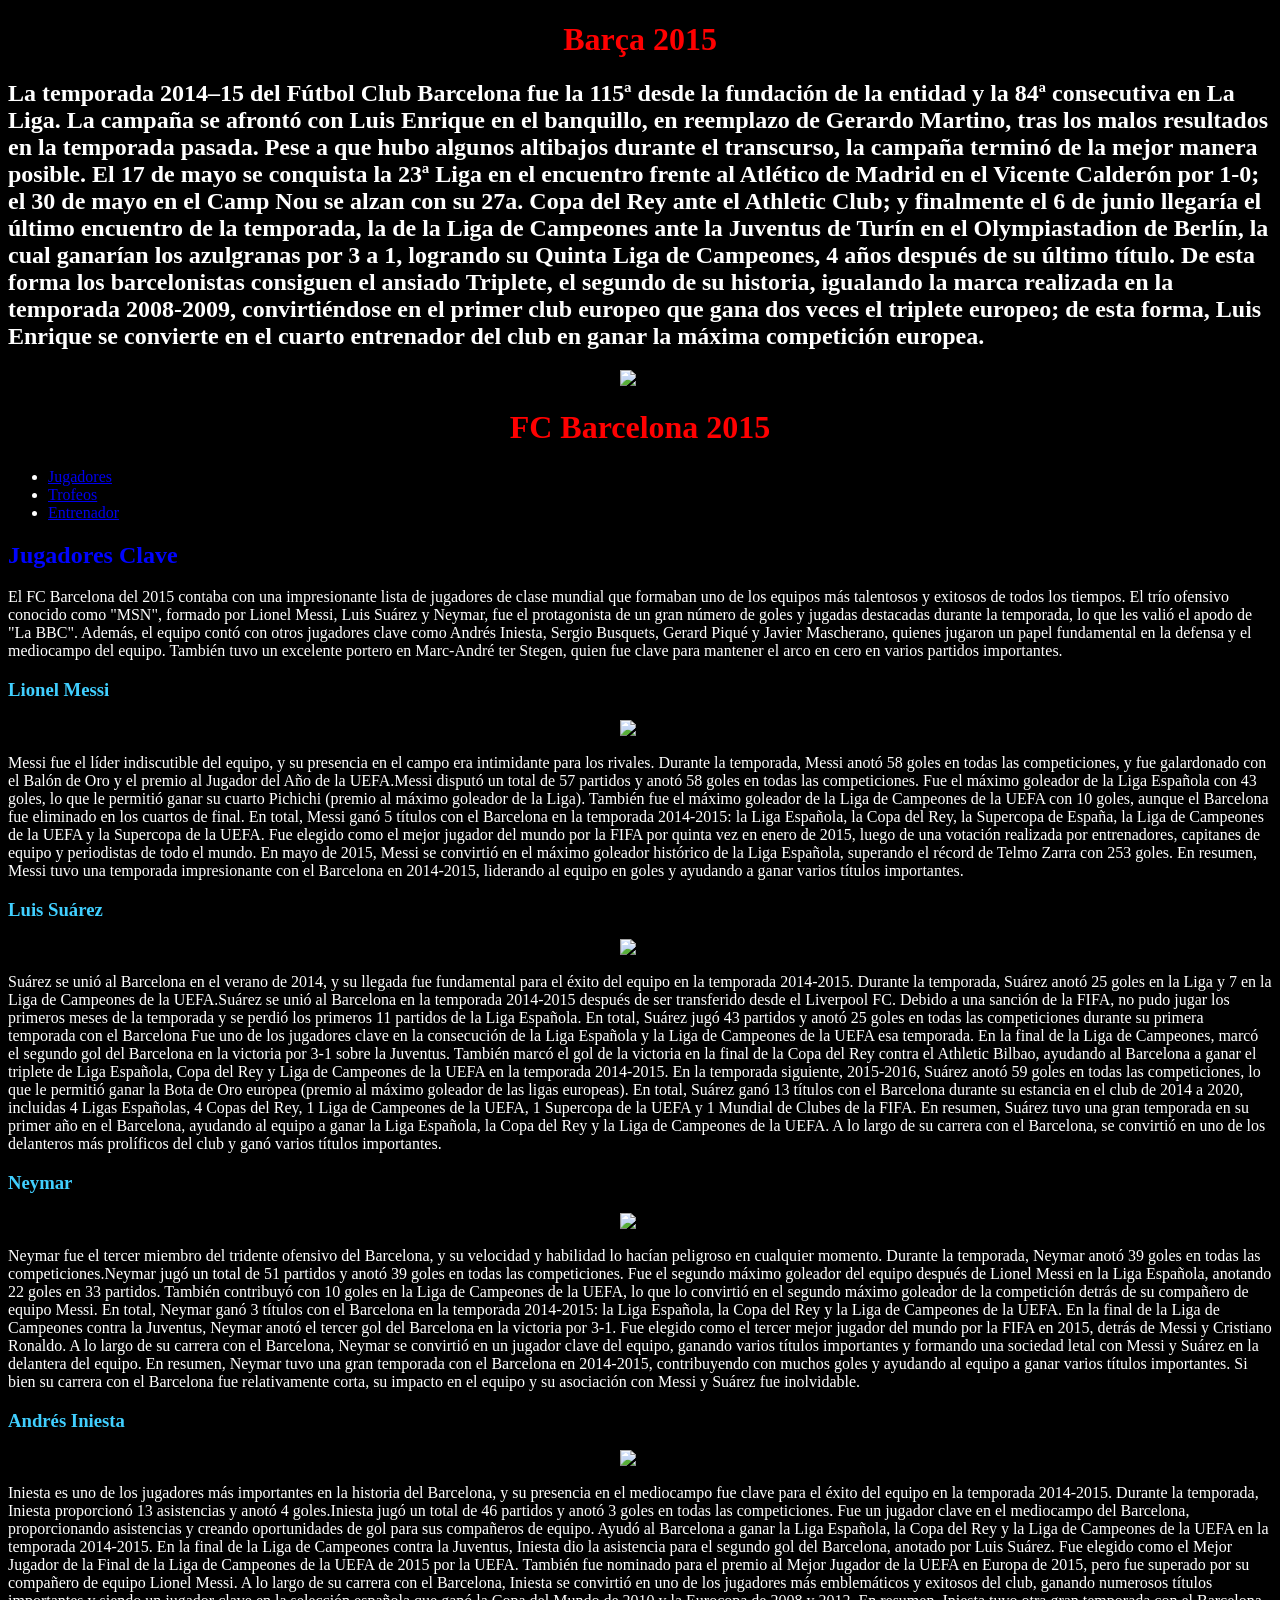
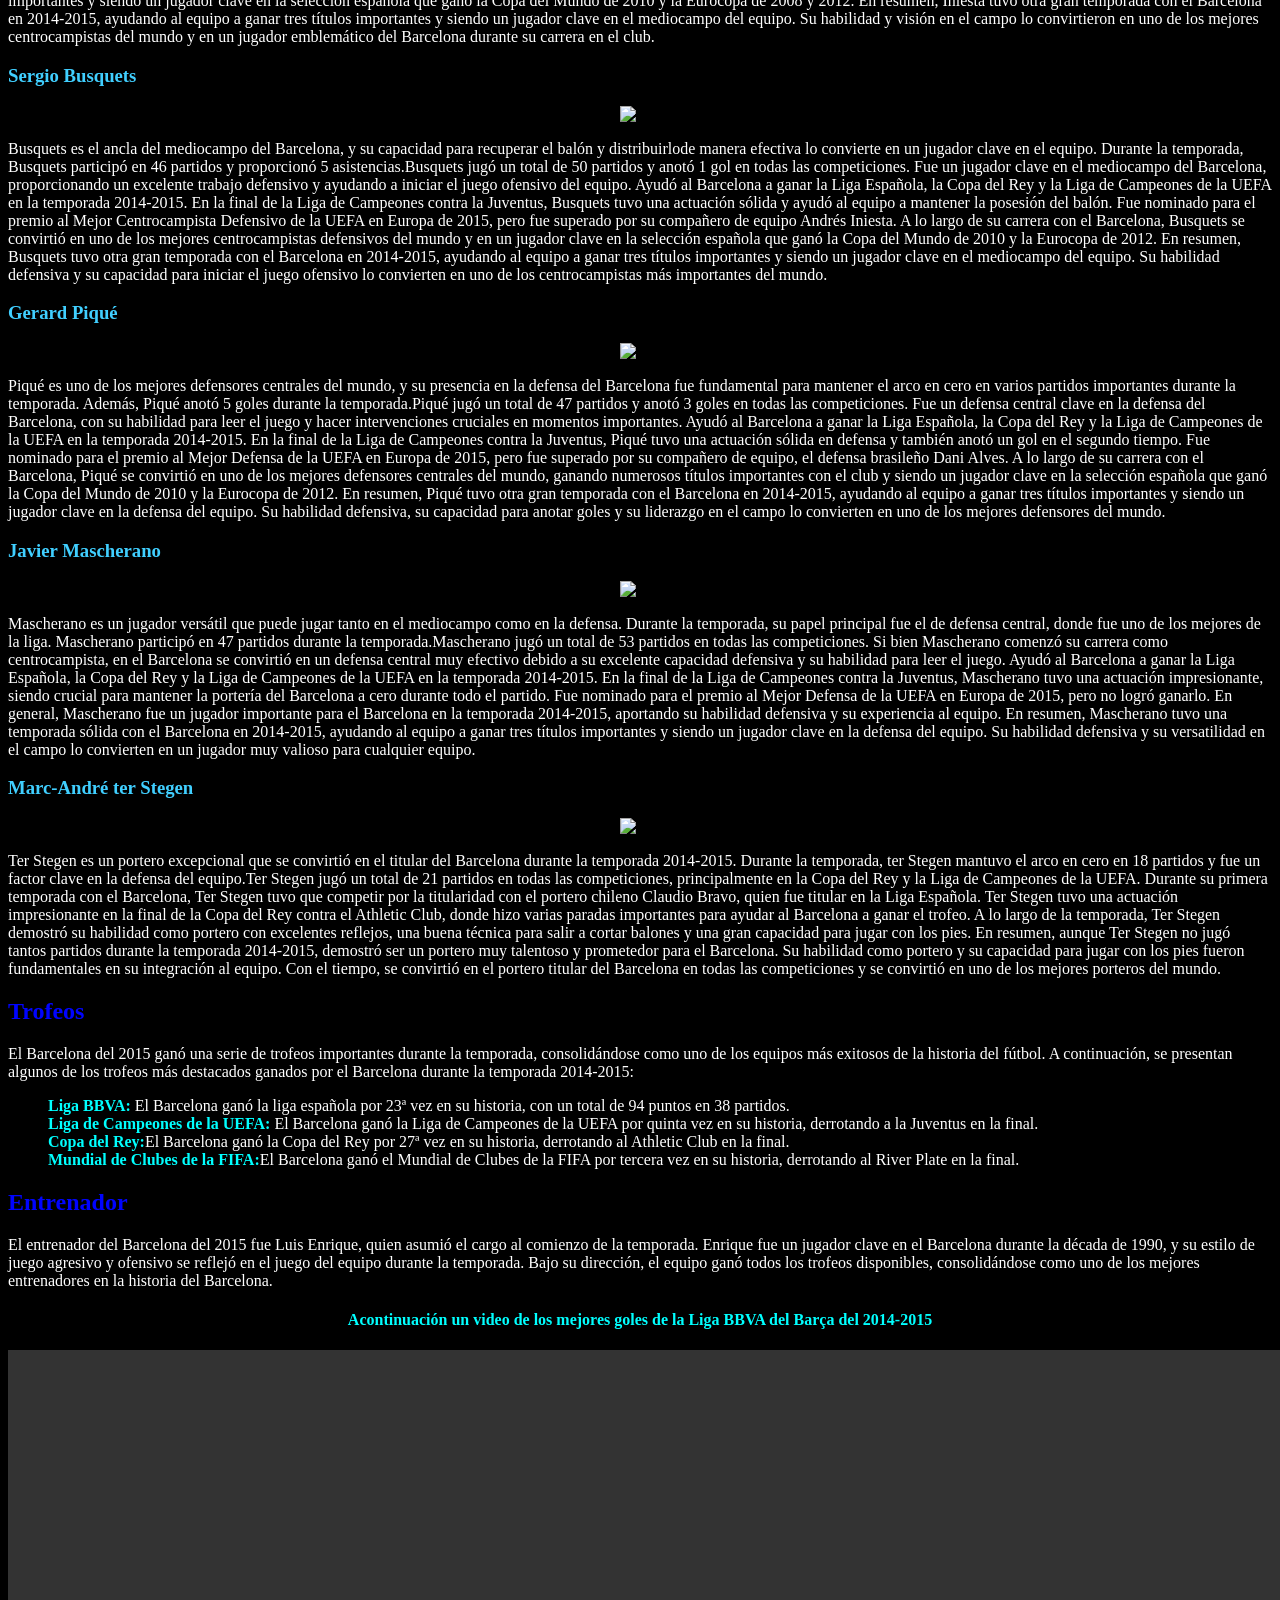
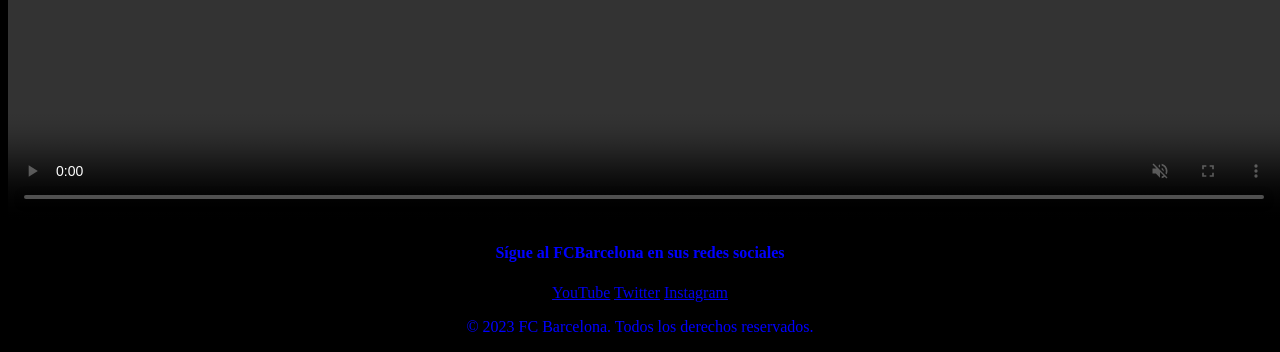
==== alexxgr30.html @ e2e53125 "Rename index.html to alexxgr30.html" ====
<!DOCTYPE html>
<html lang="es">  
<head> 
<link rel="stylesheet" href="alexxgr30.css" />
<title>Alex-BarçaWeb</title>   
<link rel="icon" href="barsa.png"> 
</head>
<body bgcolor="##000000">
    <h1><center><FONT COLOR="#FF0000"> Barça 2015 </FONT></center></h1>
    <H2><FONT COLOR="#FFFFFF"> La temporada 2014–15 del Fútbol Club Barcelona fue la 115ª desde la fundación de la entidad y la 84ª consecutiva en La Liga. La campaña se afrontó con Luis Enrique en el banquillo, en reemplazo de Gerardo Martino, tras los malos resultados en la temporada pasada.

        Pese a que hubo algunos altibajos durante el transcurso, la campaña terminó de la mejor manera posible. El 17 de mayo se conquista la 23ª Liga en el encuentro frente al Atlético de Madrid en el Vicente Calderón por 1-0; el 30 de mayo en el Camp Nou se alzan con su 27a. Copa del Rey ante el Athletic Club; y finalmente el 6 de junio llegaría el último encuentro de la temporada, la de la Liga de Campeones ante la Juventus de Turín en el Olympiastadion de Berlín, la cual ganarían los azulgranas por 3 a 1, logrando su Quinta Liga de Campeones, 4 años después de su último título. De esta forma los barcelonistas consiguen el ansiado Triplete, el segundo de su historia, igualando la marca realizada en la temporada 2008-2009, convirtiéndose en el primer club europeo que gana dos veces el triplete europeo; de esta forma, Luis Enrique se convierte en el cuarto entrenador del club en ganar la máxima competición europea. </FONT></H2>
   <center><img src="champions.jpeg" alt="230"></center> 
    <header>
        <h1>FC Barcelona 2015</h1>
        <nav>
            <ul>
                <li><a href="#jugadores">Jugadores</a></li>
                <li><a href="#trofeos">Trofeos</a></li>
                <li><a href="#tecnico">Entrenador</a></li>
            </ul>
        </nav>
    </header>
    <main>
        <section id="jugadores">
         <h2>Jugadores Clave</h2>
            <p><FONT COLOR="#FFFFFF">El FC Barcelona del 2015 contaba con una impresionante lista de jugadores de clase mundial que formaban uno de los equipos más talentosos y exitosos de todos los tiempos. El trío ofensivo conocido como "MSN", formado por Lionel Messi, Luis Suárez y Neymar, fue el protagonista de un gran número de goles y jugadas destacadas durante la temporada, lo que les valió el apodo de "La BBC". Además, el equipo contó con otros jugadores clave como Andrés Iniesta, Sergio Busquets, Gerard Piqué y Javier Mascherano, quienes jugaron un papel fundamental en la defensa y el mediocampo del equipo. También tuvo un excelente portero en Marc-André ter Stegen, quien fue clave para mantener el arco en cero en varios partidos importantes.</FONT></p>
            <h3>Lionel Messi</h3>
           <center><img src="messi.png" alt="230"></center>
            <p><FONT COLOR="#FFFFFF">Messi fue el líder indiscutible del equipo, y su presencia en el campo era intimidante para los rivales. Durante la temporada, Messi anotó 58 goles en todas las competiciones, y fue galardonado con el Balón de Oro y el premio al Jugador del Año de la UEFA.Messi disputó un total de 57 partidos y anotó 58 goles en todas las competiciones. Fue el máximo goleador de la Liga Española con 43 goles, lo que le permitió ganar su cuarto Pichichi (premio al máximo goleador de la Liga). También fue el máximo goleador de la Liga de Campeones de la UEFA con 10 goles, aunque el Barcelona fue eliminado en los cuartos de final. En total, Messi ganó 5 títulos con el Barcelona en la temporada 2014-2015: la Liga Española, la Copa del Rey, la Supercopa de España, la Liga de Campeones de la UEFA y la Supercopa de la UEFA. Fue elegido como el mejor jugador del mundo por la FIFA por quinta vez en enero de 2015, luego de una votación realizada por entrenadores, capitanes de equipo y periodistas de todo el mundo. En mayo de 2015, Messi se convirtió en el máximo goleador histórico de la Liga Española, superando el récord de Telmo Zarra con 253 goles. En resumen, Messi tuvo una temporada impresionante con el Barcelona en 2014-2015, liderando al equipo en goles y ayudando a ganar varios títulos importantes.</FONT></p>
            <h3>Luis Suárez</h3>
            <center><img src="suarez.png" alt="230"></center>
            <p><FONT COLOR="#FFFFFF">Suárez se unió al Barcelona en el verano de 2014, y su llegada fue fundamental para el éxito del equipo en la temporada 2014-2015. Durante la temporada, Suárez anotó 25 goles en la Liga y 7 en la Liga de Campeones de la UEFA.Suárez se unió al Barcelona en la temporada 2014-2015 después de ser transferido desde el Liverpool FC. Debido a una sanción de la FIFA, no pudo jugar los primeros meses de la temporada y se perdió los primeros 11 partidos de la Liga Española. En total, Suárez jugó 43 partidos y anotó 25 goles en todas las competiciones durante su primera temporada con el Barcelona  Fue uno de los jugadores clave en la consecución de la Liga Española y la Liga de Campeones de la UEFA esa temporada. En la final de la Liga de Campeones, marcó el segundo gol del Barcelona en la victoria por 3-1 sobre la Juventus. También marcó el gol de la victoria en la final de la Copa del Rey contra el Athletic Bilbao, ayudando al Barcelona a ganar el triplete de Liga Española, Copa del Rey y Liga de Campeones de la UEFA en la temporada 2014-2015. En la temporada siguiente, 2015-2016, Suárez anotó 59 goles en todas las competiciones, lo que le permitió ganar la Bota de Oro europea (premio al máximo goleador de las ligas europeas). En total, Suárez ganó 13 títulos con el Barcelona durante su estancia en el club de 2014 a 2020, incluidas 4 Ligas Españolas, 4 Copas del Rey, 1 Liga de Campeones de la UEFA, 1 Supercopa de la UEFA y 1 Mundial de Clubes de la FIFA. En resumen, Suárez tuvo una gran temporada en su primer año en el Barcelona, ayudando al equipo a ganar la Liga Española, la Copa del Rey y la Liga de Campeones de la UEFA. A lo largo de su carrera con el Barcelona, se convirtió en uno de los delanteros más prolíficos del club y ganó varios títulos importantes.</FONT></p>
            <h3>Neymar</h3>
            <center><img src="neymar.png" alt="230"></center>
            <p><FONT COLOR="#FFFFFF">Neymar fue el tercer miembro del tridente ofensivo del Barcelona, y su velocidad y habilidad lo hacían peligroso en cualquier momento. Durante la temporada, Neymar anotó 39 goles en todas las competiciones.Neymar jugó un total de 51 partidos y anotó 39 goles en todas las competiciones. Fue el segundo máximo goleador del equipo después de Lionel Messi en la Liga Española, anotando 22 goles en 33 partidos. También contribuyó con 10 goles en la Liga de Campeones de la UEFA, lo que lo convirtió en el segundo máximo goleador de la competición detrás de su compañero de equipo Messi. En total, Neymar ganó 3 títulos con el Barcelona en la temporada 2014-2015: la Liga Española, la Copa del Rey y la Liga de Campeones de la UEFA. En la final de la Liga de Campeones contra la Juventus, Neymar anotó el tercer gol del Barcelona en la victoria por 3-1. Fue elegido como el tercer mejor jugador del mundo por la FIFA en 2015, detrás de Messi y Cristiano Ronaldo. A lo largo de su carrera con el Barcelona, Neymar se convirtió en un jugador clave del equipo, ganando varios títulos importantes y formando una sociedad letal con Messi y Suárez en la delantera del equipo. En resumen, Neymar tuvo una gran temporada con el Barcelona en 2014-2015, contribuyendo con muchos goles y ayudando al equipo a ganar varios títulos importantes. Si bien su carrera con el Barcelona fue relativamente corta, su impacto en el equipo y su asociación con Messi y Suárez fue inolvidable.</FONT></p>
            <h3>Andrés Iniesta</h3>
            <center><img src="iniesta.png" alt="230"></center>
            <p><FONT COLOR="#FFFFFF">Iniesta es uno de los jugadores más importantes en la historia del Barcelona, y su presencia en el mediocampo fue clave para el éxito del equipo en la temporada 2014-2015. Durante la temporada, Iniesta proporcionó 13 asistencias y anotó 4 goles.Iniesta jugó un total de 46 partidos y anotó 3 goles en todas las competiciones. Fue un jugador clave en el mediocampo del Barcelona, ​​proporcionando asistencias y creando oportunidades de gol para sus compañeros de equipo. Ayudó al Barcelona a ganar la Liga Española, la Copa del Rey y la Liga de Campeones de la UEFA en la temporada 2014-2015. En la final de la Liga de Campeones contra la Juventus, Iniesta dio la asistencia para el segundo gol del Barcelona, anotado por Luis Suárez. Fue elegido como el Mejor Jugador de la Final de la Liga de Campeones de la UEFA de 2015 por la UEFA. También fue nominado para el premio al Mejor Jugador de la UEFA en Europa de 2015, pero fue superado por su compañero de equipo Lionel Messi. A lo largo de su carrera con el Barcelona, Iniesta se convirtió en uno de los jugadores más emblemáticos y exitosos del club, ganando numerosos títulos importantes y siendo un jugador clave en la selección española que ganó la Copa del Mundo de 2010 y la Eurocopa de 2008 y 2012. En resumen, Iniesta tuvo otra gran temporada con el Barcelona en 2014-2015, ayudando al equipo a ganar tres títulos importantes y siendo un jugador clave en el mediocampo del equipo. Su habilidad y visión en el campo lo convirtieron en uno de los mejores centrocampistas del mundo y en un jugador emblemático del Barcelona durante su carrera en el club.</FONT></p>
            <h3>Sergio Busquets</h3>
            <center><img src="busi.png" alt="230"></center>
            <p><FONT COLOR="#FFFFFF">Busquets es el ancla del mediocampo del Barcelona, y su capacidad para recuperar el balón y distribuirlode manera efectiva lo convierte en un jugador clave en el equipo. Durante la temporada, Busquets participó en 46 partidos y proporcionó 5 asistencias.Busquets jugó un total de 50 partidos y anotó 1 gol en todas las competiciones. Fue un jugador clave en el mediocampo del Barcelona, ​​proporcionando un excelente trabajo defensivo y ayudando a iniciar el juego ofensivo del equipo.  Ayudó al Barcelona a ganar la Liga Española, la Copa del Rey y la Liga de Campeones de la UEFA en la temporada 2014-2015. En la final de la Liga de Campeones contra la Juventus, Busquets tuvo una actuación sólida y ayudó al equipo a mantener la posesión del balón. Fue nominado para el premio al Mejor Centrocampista Defensivo de la UEFA en Europa de 2015, pero fue superado por su compañero de equipo Andrés Iniesta. A lo largo de su carrera con el Barcelona, ​​Busquets se convirtió en uno de los mejores centrocampistas defensivos del mundo y en un jugador clave en la selección española que ganó la Copa del Mundo de 2010 y la Eurocopa de 2012. En resumen, Busquets tuvo otra gran temporada con el Barcelona en 2014-2015, ayudando al equipo a ganar tres títulos importantes y siendo un jugador clave en el mediocampo del equipo. Su habilidad defensiva y su capacidad para iniciar el juego ofensivo lo convierten en uno de los centrocampistas más importantes del mundo.</FONT></p>
            <h3>Gerard Piqué</h3>
            <center><img src="pique.png" alt="230"></center>
            <p><FONT COLOR="#FFFFFF">Piqué es uno de los mejores defensores centrales del mundo, y su presencia en la defensa del Barcelona fue fundamental para mantener el arco en cero en varios partidos importantes durante la temporada. Además, Piqué anotó 5 goles durante la temporada.Piqué jugó un total de 47 partidos y anotó 3 goles en todas las competiciones. Fue un defensa central clave en la defensa del Barcelona, ​​con su habilidad para leer el juego y hacer intervenciones cruciales en momentos importantes. Ayudó al Barcelona a ganar la Liga Española, la Copa del Rey y la Liga de Campeones de la UEFA en la temporada 2014-2015. En la final de la Liga de Campeones contra la Juventus, Piqué tuvo una actuación sólida en defensa y también anotó un gol en el segundo tiempo. Fue nominado para el premio al Mejor Defensa de la UEFA en Europa de 2015, pero fue superado por su compañero de equipo, el defensa brasileño Dani Alves. A lo largo de su carrera con el Barcelona, ​​Piqué se convirtió en uno de los mejores defensores centrales del mundo, ganando numerosos títulos importantes con el club y siendo un jugador clave en la selección española que ganó la Copa del Mundo de 2010 y la Eurocopa de 2012. En resumen, Piqué tuvo otra gran temporada con el Barcelona en 2014-2015, ayudando al equipo a ganar tres títulos importantes y siendo un jugador clave en la defensa del equipo. Su habilidad defensiva, su capacidad para anotar goles y su liderazgo en el campo lo convierten en uno de los mejores defensores del mundo.</FONT></p>
            <h3>Javier Mascherano</h3>
            <center><img src="mascherano.png" alt="230"></center>
            <p><FONT COLOR="#FFFFFF">Mascherano es un jugador versátil que puede jugar tanto en el mediocampo como en la defensa. Durante la temporada, su papel principal fue el de defensa central, donde fue uno de los mejores de la liga. Mascherano participó en 47 partidos durante la temporada.Mascherano jugó un total de 53 partidos en todas las competiciones. Si bien Mascherano comenzó su carrera como centrocampista, en el Barcelona se convirtió en un defensa central muy efectivo debido a su excelente capacidad defensiva y su habilidad para leer el juego. Ayudó al Barcelona a ganar la Liga Española, la Copa del Rey y la Liga de Campeones de la UEFA en la temporada 2014-2015.  En la final de la Liga de Campeones contra la Juventus, Mascherano tuvo una actuación impresionante, siendo crucial para mantener la portería del Barcelona a cero durante todo el partido. Fue nominado para el premio al Mejor Defensa de la UEFA en Europa de 2015, pero no logró ganarlo. En general, Mascherano fue un jugador importante para el Barcelona en la temporada 2014-2015, aportando su habilidad defensiva y su experiencia al equipo. En resumen, Mascherano tuvo una temporada sólida con el Barcelona en 2014-2015, ayudando al equipo a ganar tres títulos importantes y siendo un jugador clave en la defensa del equipo. Su habilidad defensiva y su versatilidad en el campo lo convierten en un jugador muy valioso para cualquier equipo.</FONT></p>
            <h3>Marc-André ter Stegen</h3>
            <center><img src="ter.png" alt="230"></center>
            <p><FONT COLOR="#FFFFFF">Ter Stegen es un portero excepcional que se convirtió en el titular del Barcelona durante la temporada 2014-2015. Durante la temporada, ter Stegen mantuvo el arco en cero en 18 partidos y fue un factor clave en la defensa del equipo.Ter Stegen jugó un total de 21 partidos en todas las competiciones, principalmente en la Copa del Rey y la Liga de Campeones de la UEFA. Durante su primera temporada con el Barcelona, ​​Ter Stegen tuvo que competir por la titularidad con el portero chileno Claudio Bravo, quien fue titular en la Liga Española. Ter Stegen tuvo una actuación impresionante en la final de la Copa del Rey contra el Athletic Club, donde hizo varias paradas importantes para ayudar al Barcelona a ganar el trofeo. A lo largo de la temporada, Ter Stegen demostró su habilidad como portero con excelentes reflejos, una buena técnica para salir a cortar balones y una gran capacidad para jugar con los pies. En resumen, aunque Ter Stegen no jugó tantos partidos durante la temporada 2014-2015, demostró ser un portero muy talentoso y prometedor para el Barcelona. Su habilidad como portero y su capacidad para jugar con los pies fueron fundamentales en su integración al equipo. Con el tiempo, se convirtió en el portero titular del Barcelona en todas las competiciones y se convirtió en uno de los mejores porteros del mundo.</FONT></p>
            </section>
            <section id="trofeos">
            <h2>Trofeos</h2>
            <p><FONT COLOR="#FFFFFF">El Barcelona del 2015 ganó una serie de trofeos importantes durante la temporada, consolidándose como uno de los equipos más exitosos de la historia del fútbol. A continuación, se presentan algunos de los trofeos más destacados ganados por el Barcelona durante la temporada 2014-2015:</FONT></p>
            <ul>
            <li><strong><font COLOR="#00FFFF">Liga BBVA:</font> </strong><font COLOR="#FFFFFF">El Barcelona ganó la liga española por 23ª vez en su historia, con un total de 94 puntos en 38 partidos.</font> </li>
            <li><strong><font COLOR="#00FFFF">Liga de Campeones de la UEFA:</font> </strong><font COLOR="#FFFFFF">El Barcelona ganó la Liga de Campeones de la UEFA por quinta vez en su historia, derrotando a la Juventus en la final.</font> </li>
            <li><strong><font COLOR="#00FFFF">Copa del Rey:</font></strong><font COLOR="#FFFFFF">El Barcelona ganó la Copa del Rey por 27ª vez en su historia, derrotando al Athletic Club en la final.</font> </li>
            <li><strong><font COLOR="#00FFFF"> Mundial de Clubes de la FIFA:</font></strong><font COlOR="#FFFFFF">El Barcelona ganó el Mundial de Clubes de la FIFA por tercera vez en su historia, derrotando al River Plate en la final.</font> </li>
            </ul>
            </section>
            <section id="tecnico">
            <h2>Entrenador</h2>
            <p><FONT COLOR="#FFFFFF">El entrenador del Barcelona del 2015 fue Luis Enrique, quien asumió el cargo al comienzo de la temporada. Enrique fue un jugador clave en el Barcelona durante la década de 1990, y su estilo de juego agresivo y ofensivo se reflejó en el juego del equipo durante la temporada. Bajo su dirección, el equipo ganó todos los trofeos disponibles, consolidándose como uno de los mejores entrenadores en la historia del Barcelona.</FONT></p>
            </section>
            <h4><FONT COLOR="#00FFFF">Acontinuación un video de los mejores goles de la Liga BBVA del Barça del 2014-2015</FONT> </h4>
           <center><video width="1280" height="469" muted controls>
            <source src="goles.mp4" type="video/mp4">
            

    
        </video></center> 
            
            </main>
            <footer>
            <h4><FONT COLOR="#0000FF">Sígue al FCBarcelona en sus redes sociales</FONT></h4>
            <a href="https://www.youtube.com/@FCBarcelona">YouTube</a>
            <a href="https://twitter.com/FCBarcelona_es?ref_src=twsrc%5Egoogle%7Ctwcamp%5Eserp%7Ctwgr%5Eauthor">Twitter</a>
            <a href="https://www.instagram.com/fcbarcelona/">Instagram</a>
            <p><FONT COLOR="#0000FF">© 2023 FC Barcelona. Todos los derechos reservados.</FONT></p>
            </footer>
            <script src="alexxgr30.js"></script>
</body>
</html>
---- alexxgr30.css ----
body
{
    background-image: url("https://w0.peakpx.com/wallpaper/804/213/HD-wallpaper-fc-barcelona-barca-football.jpg");
    background-repeat: repeat;
    text-align: left;
}
h1
{
    letter-spacing: 0,1em;
    color: rgb(255, 0, 0);
    text-align: center;
}
nav
{
    color: rgb(255, 255, 255);
    text-align: left;
}
title
{
    background-image: url("https://encrypted-tbn0.gstatic.com/images?q=tbn:ANd9GcRhk1Oa3bKCopck-PEXbLAfXawShO0oj_Rq3-sZqW0vU0zm0XGdwiR5FgfmERYJOIKy-cg&usqp=CAU");
}
h2
{
    letter-spacing: 0,1em;
    color: #0004ff;
    text-align: left;
}
h3
{
    
   letter-spacing: 0,1em;
   color: rgb(64, 207, 255);
   text-align: left;
    
}
footer
{
    text-align: center;
}
h4
{
    letter-spacing: 0,1em;
    color: #0004ff;
    text-align: center;
}
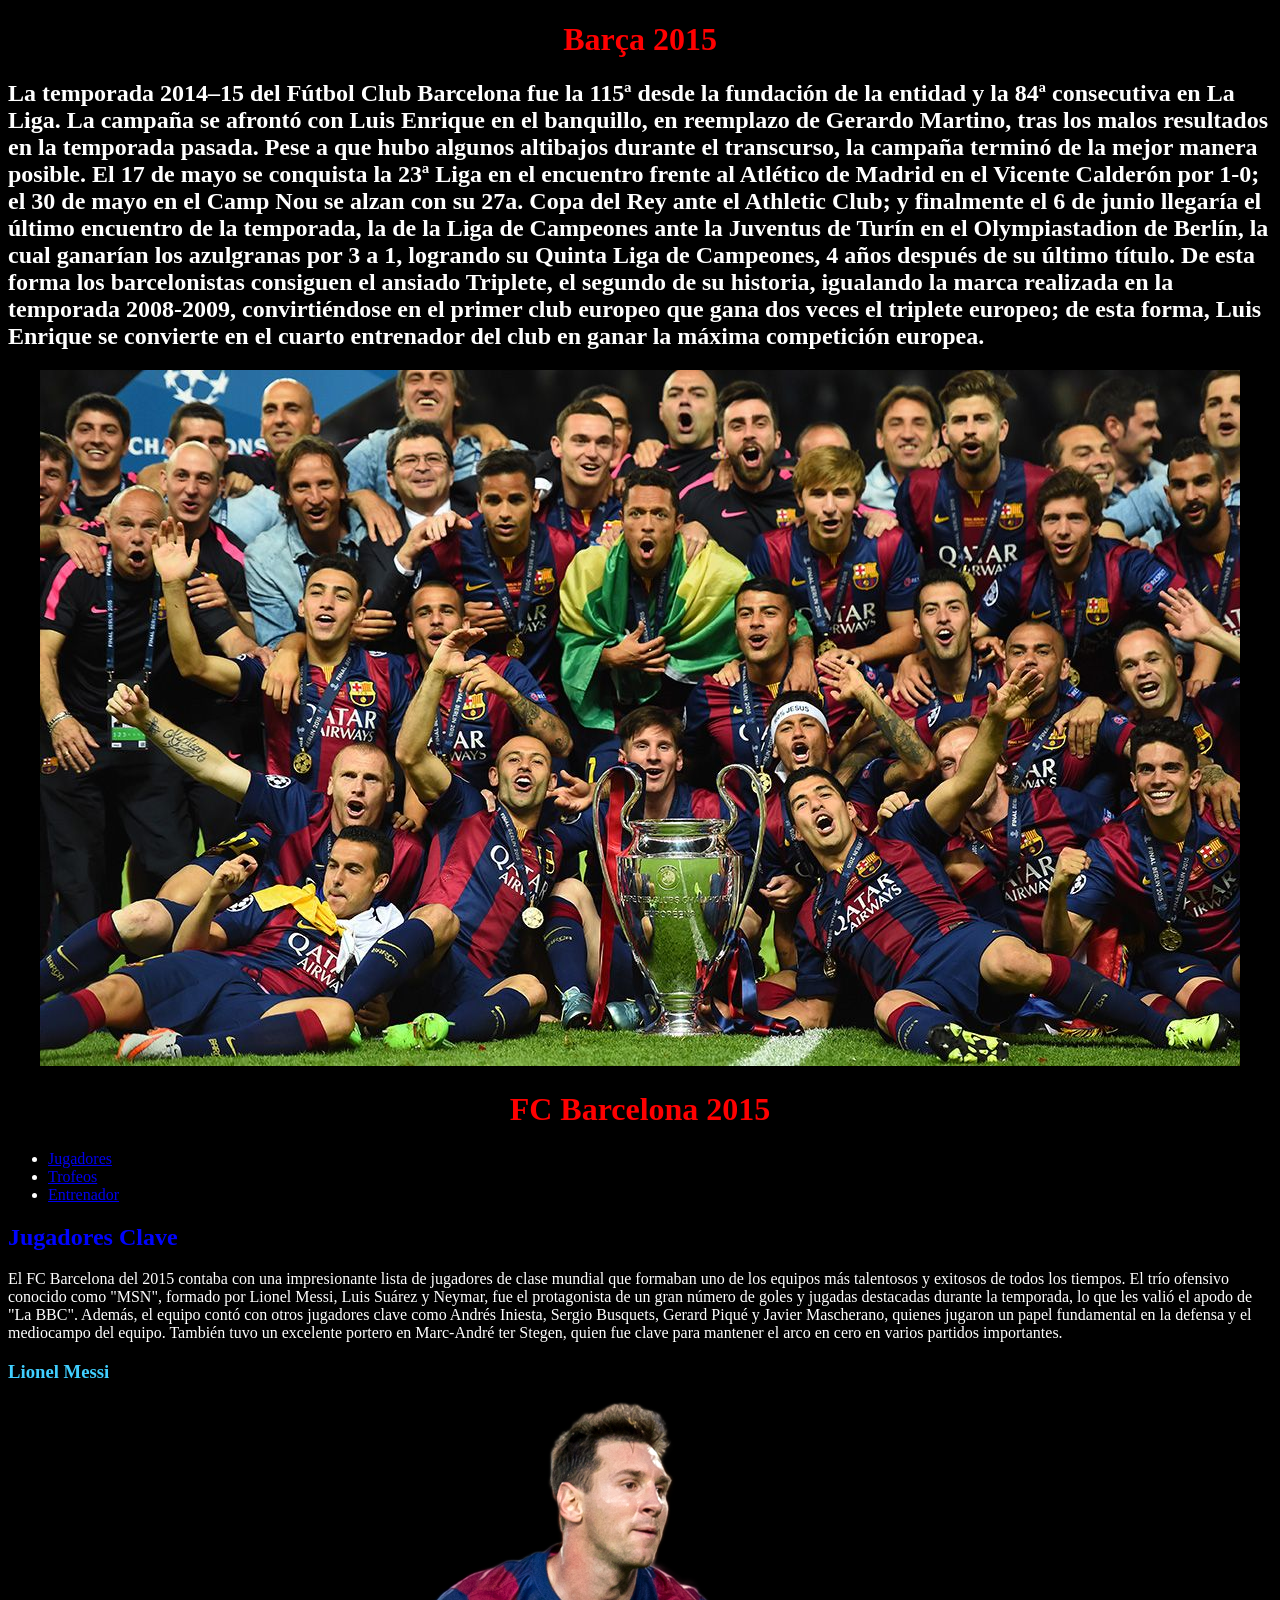
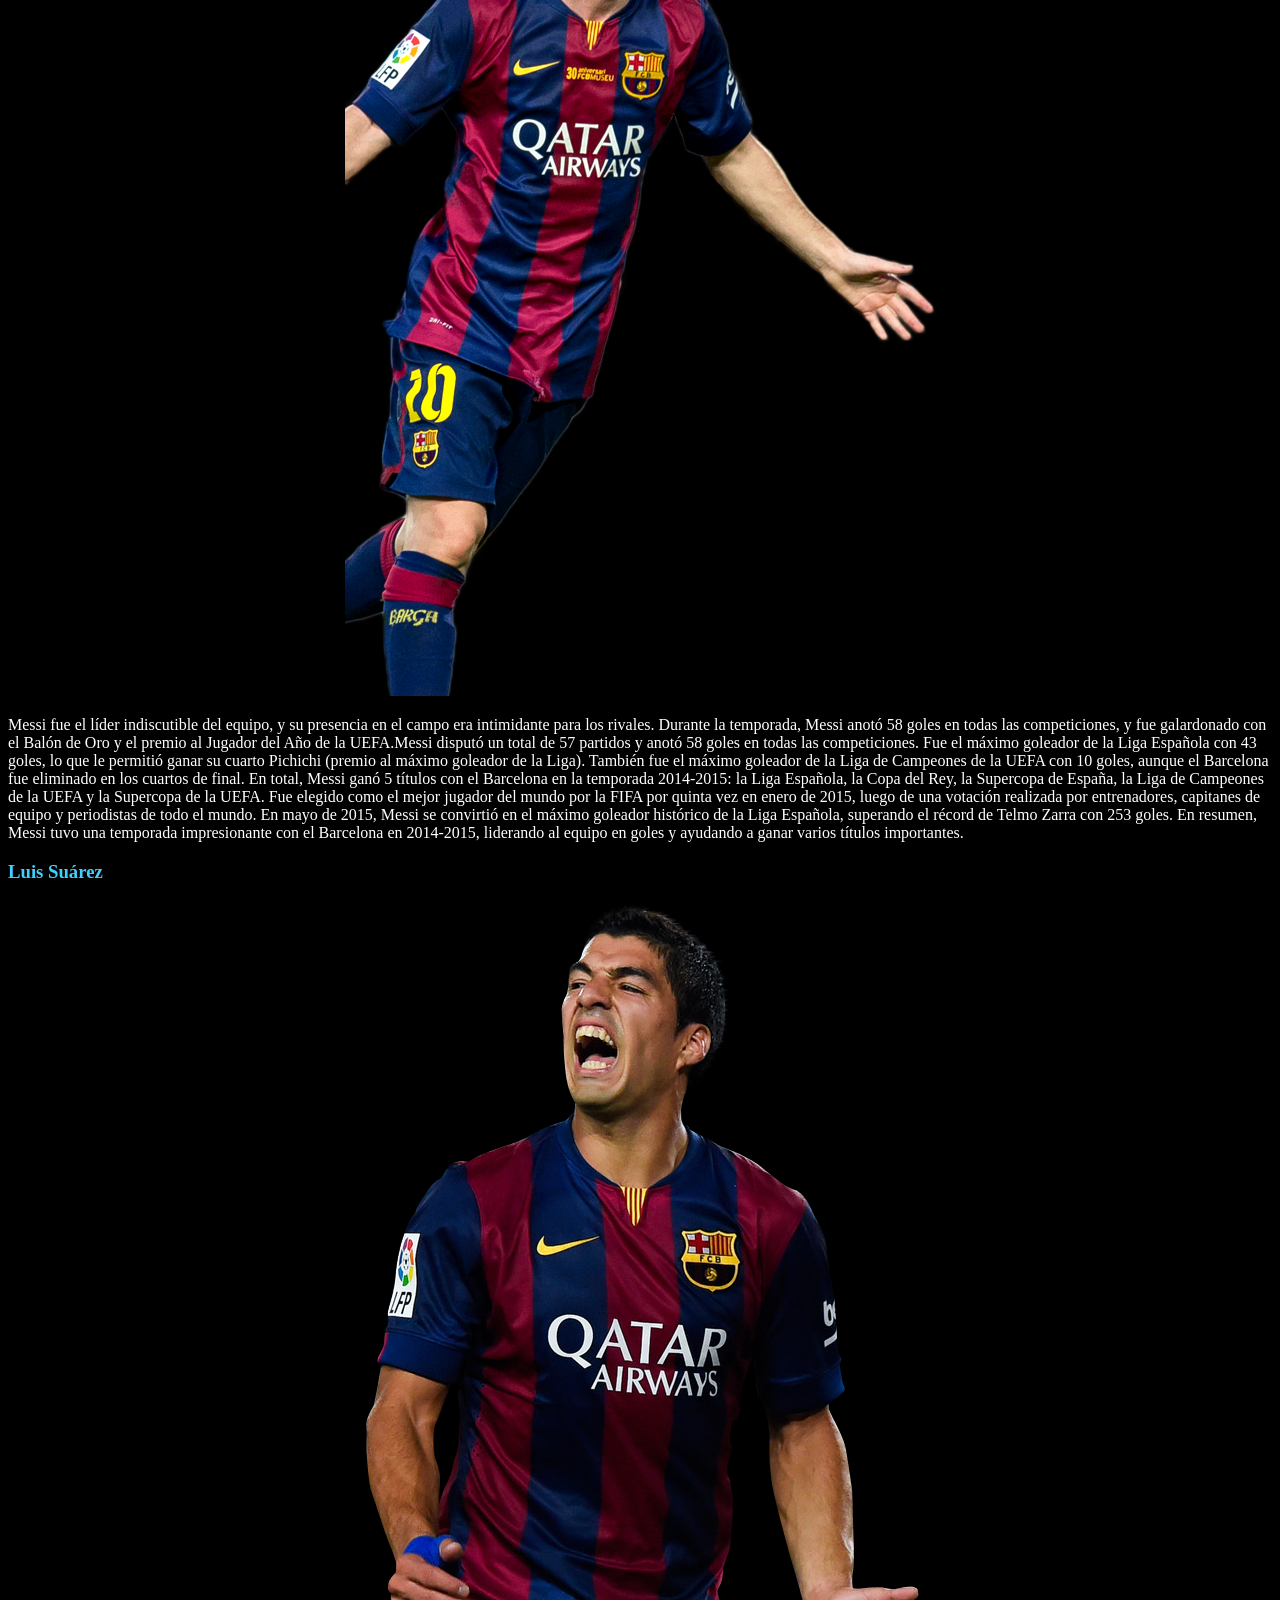
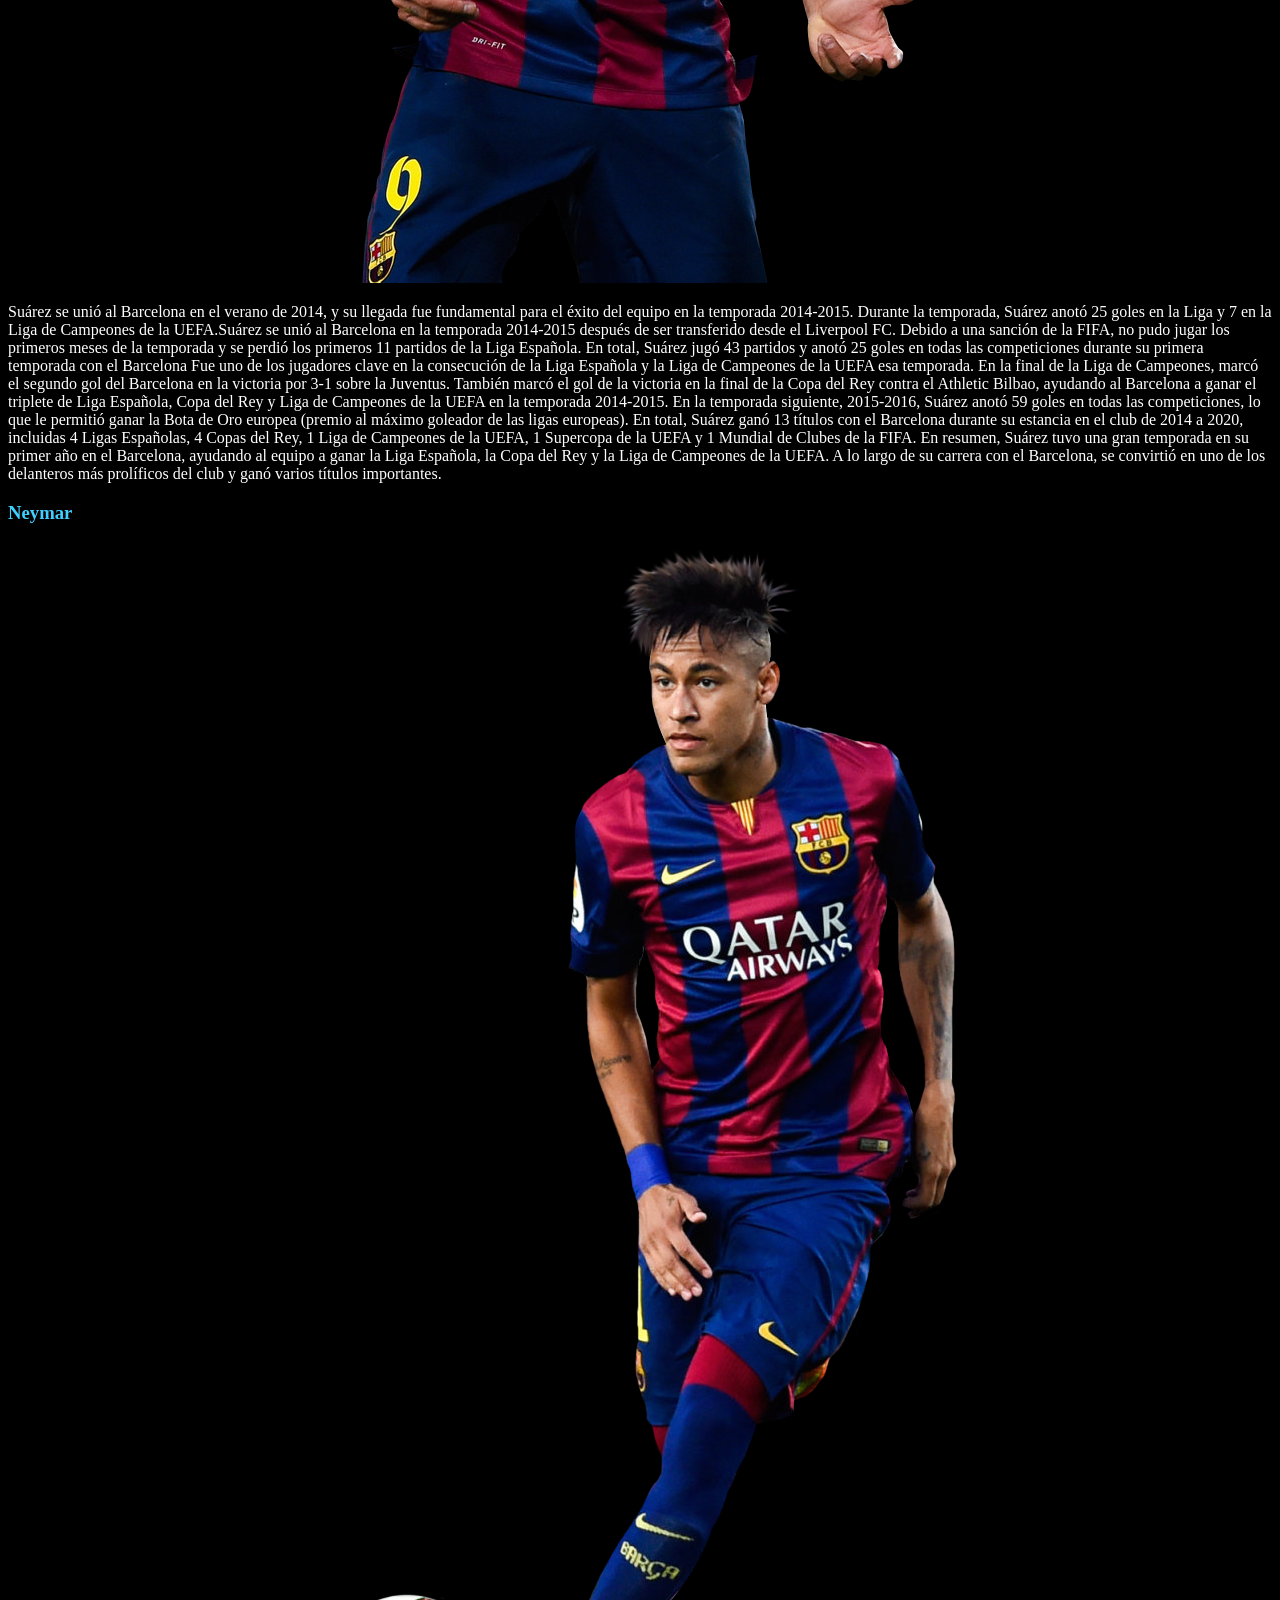
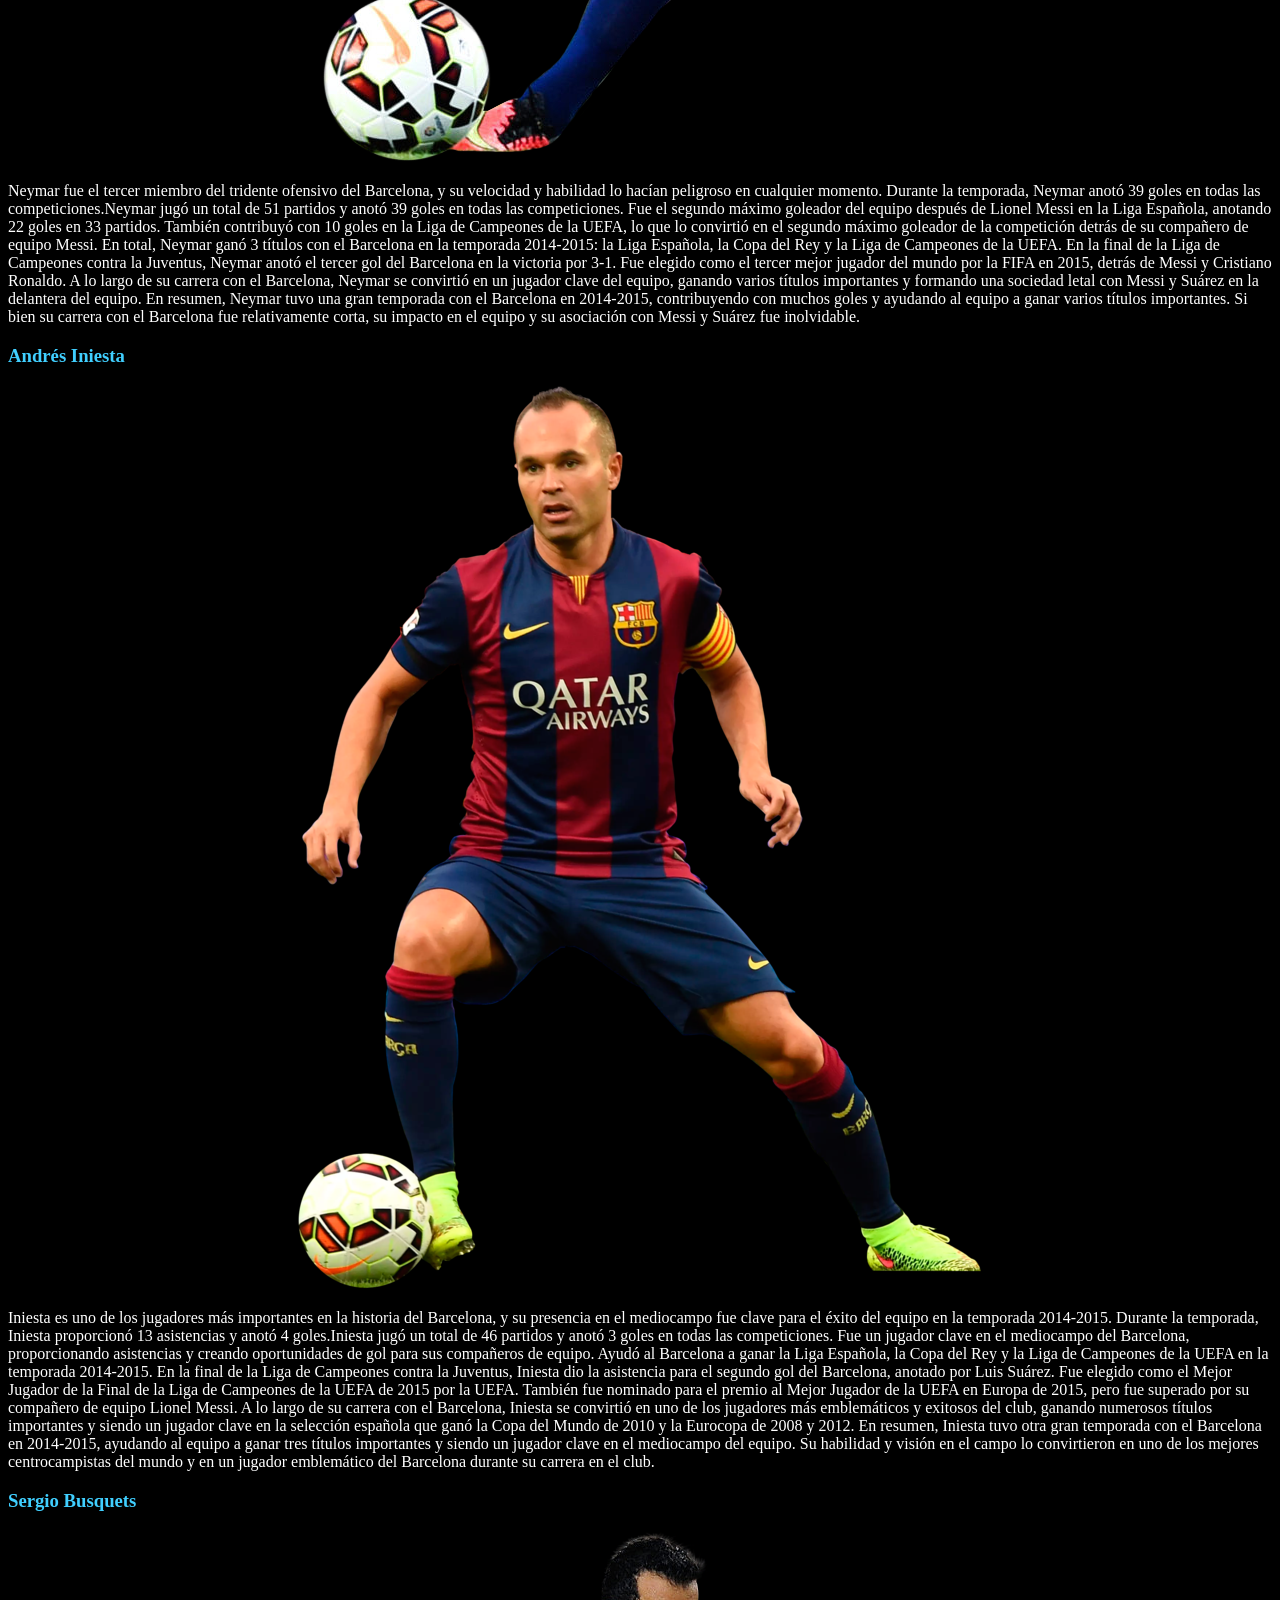
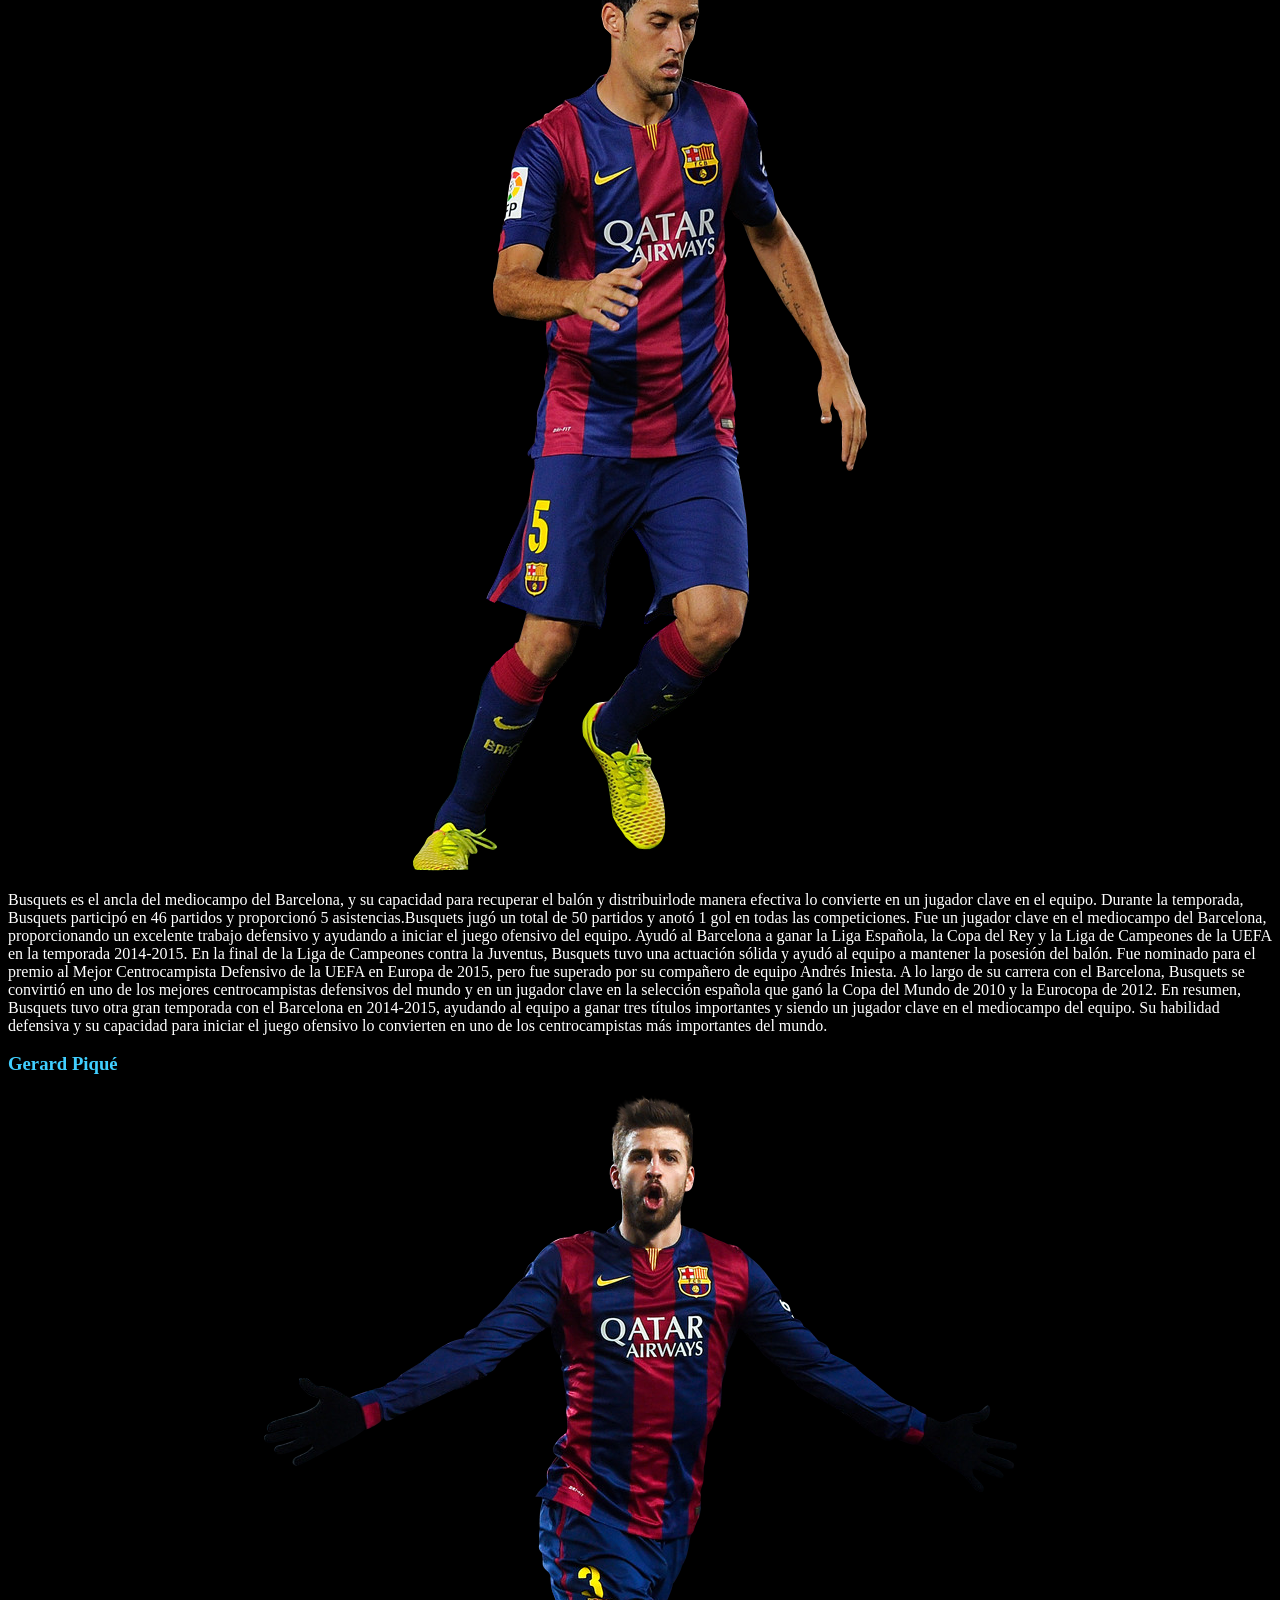
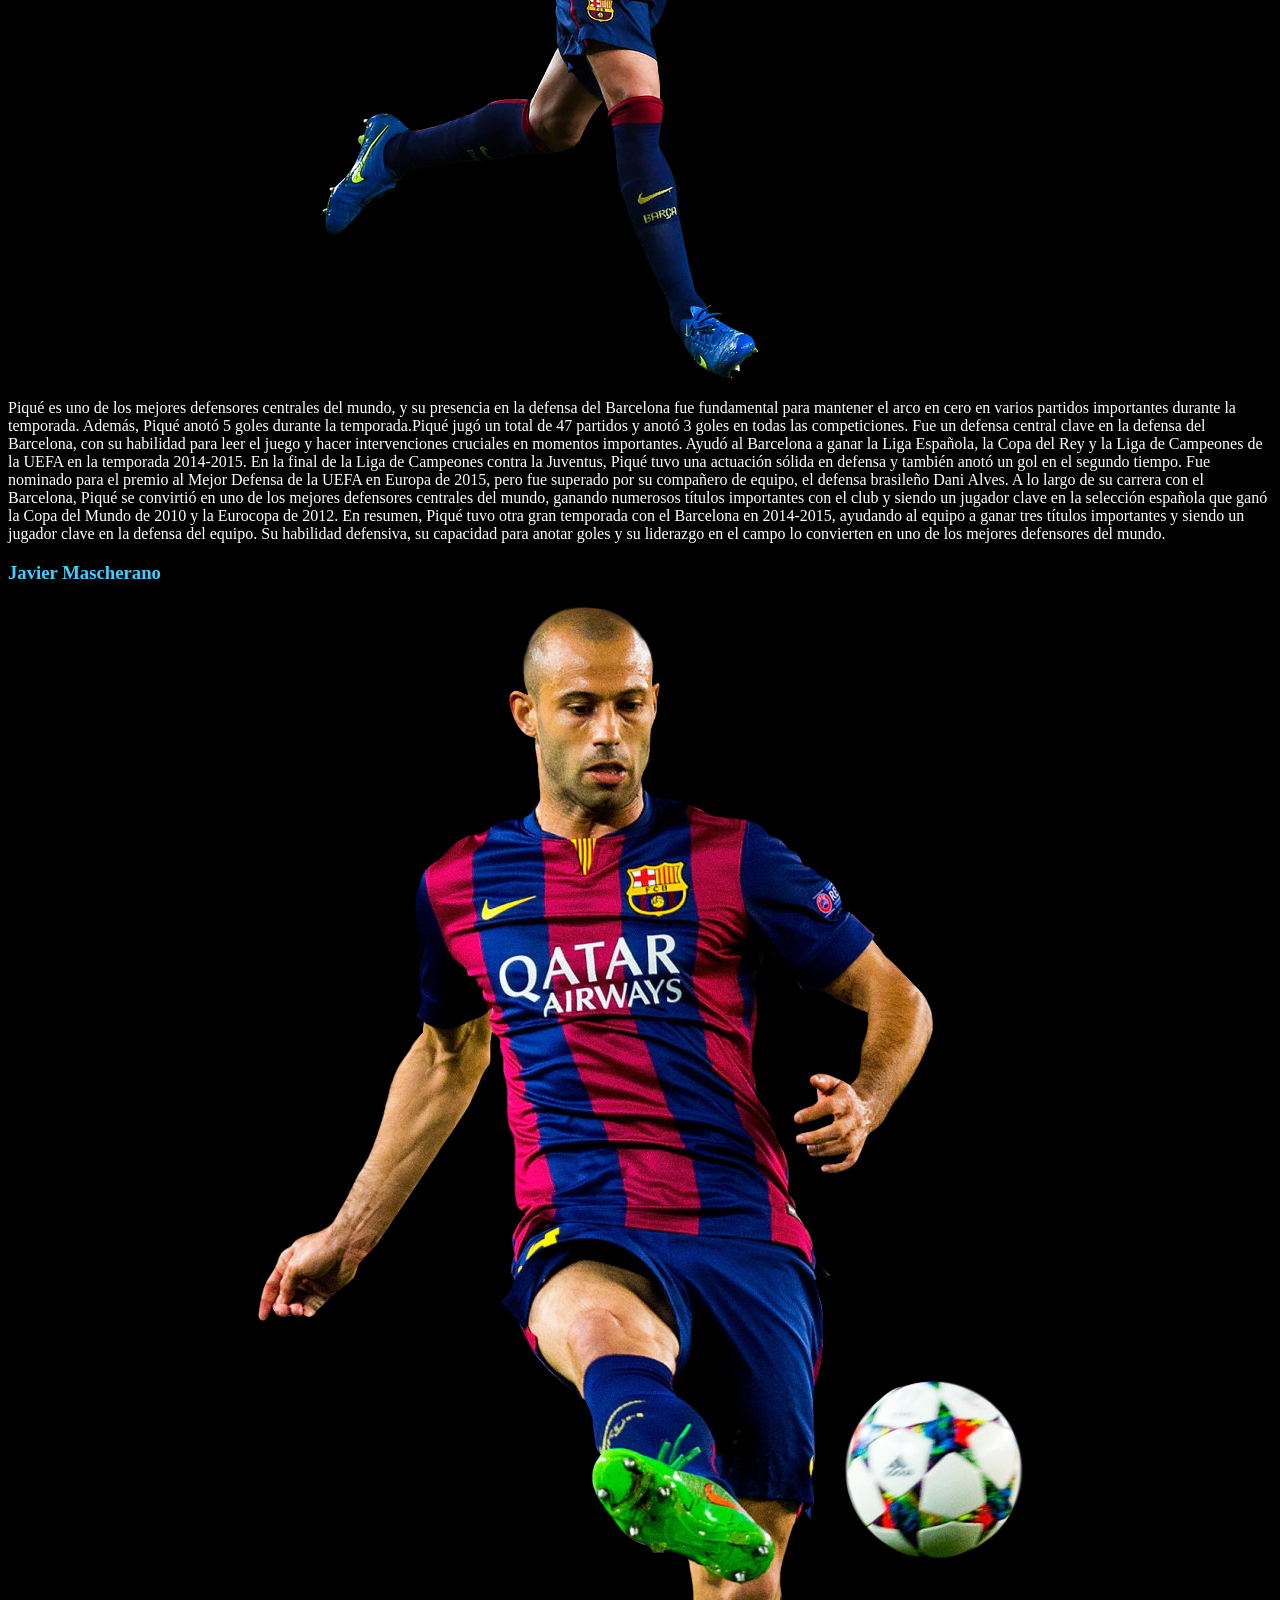
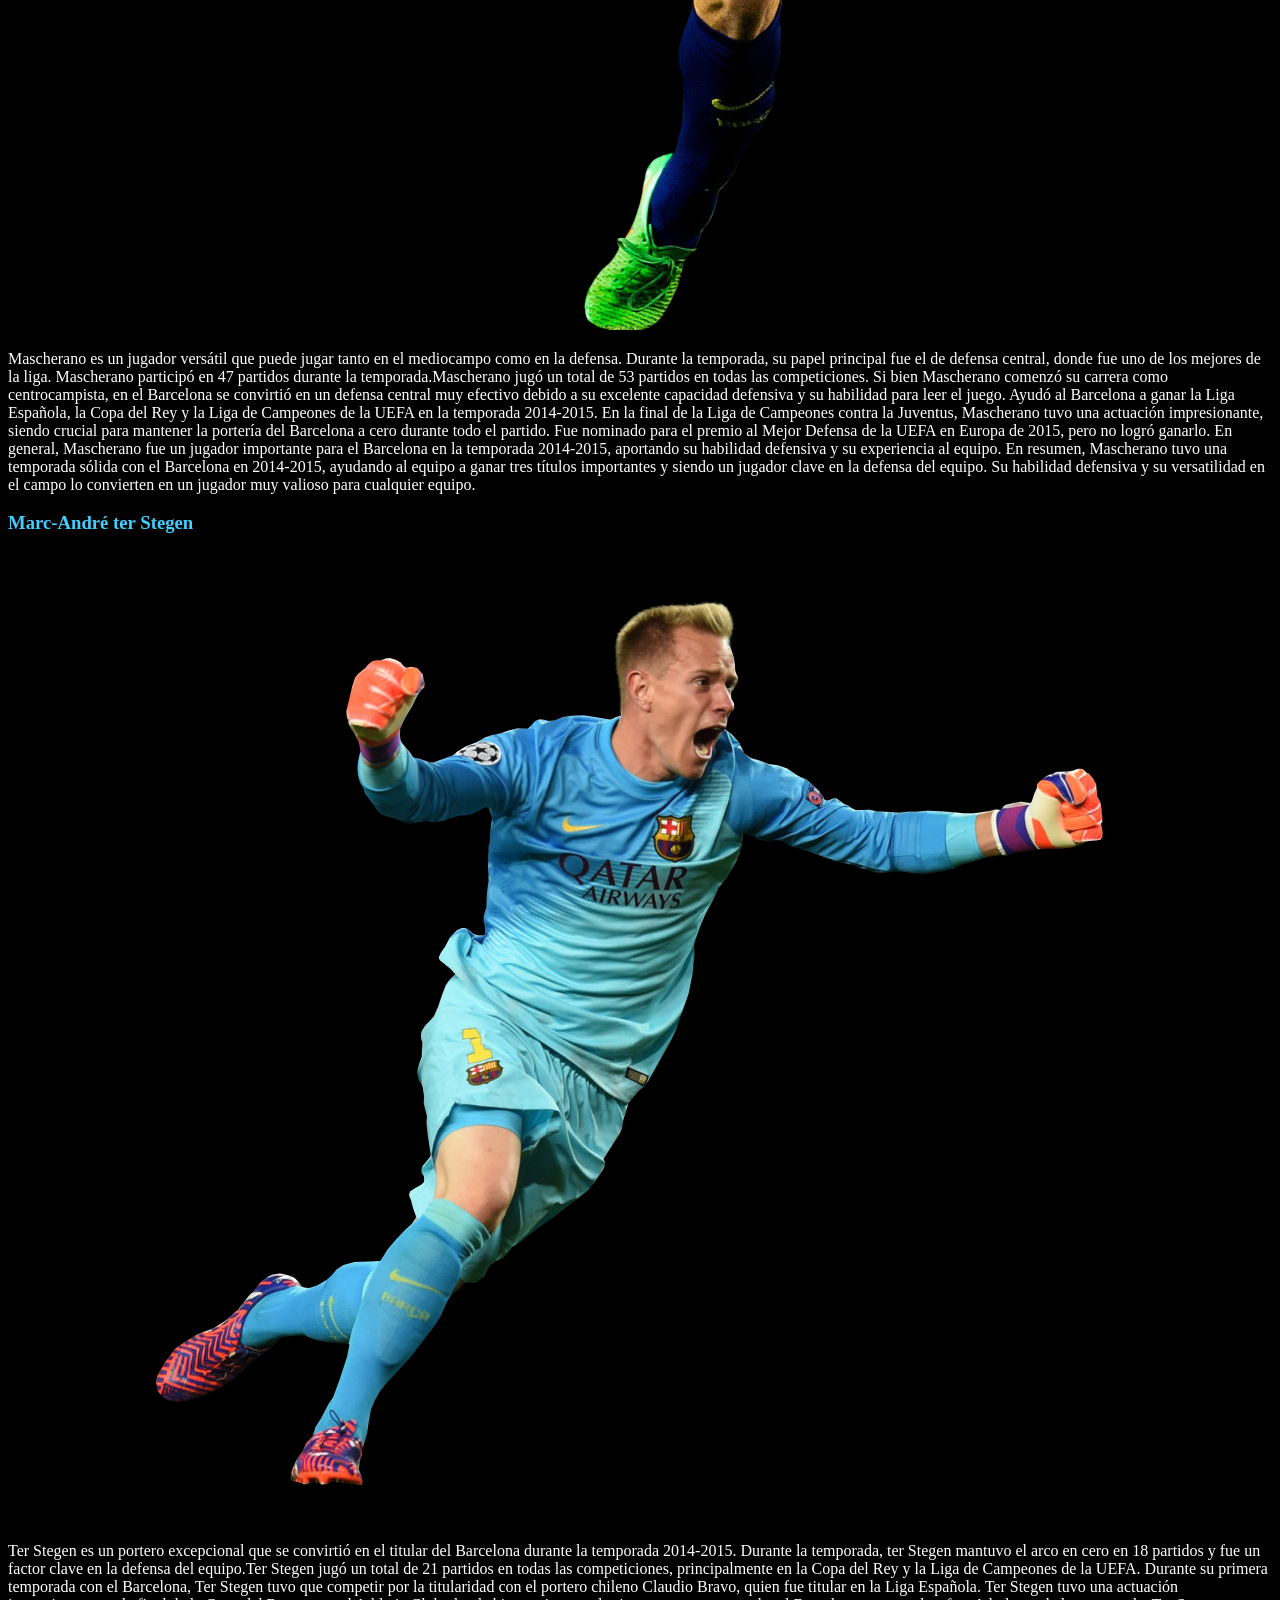
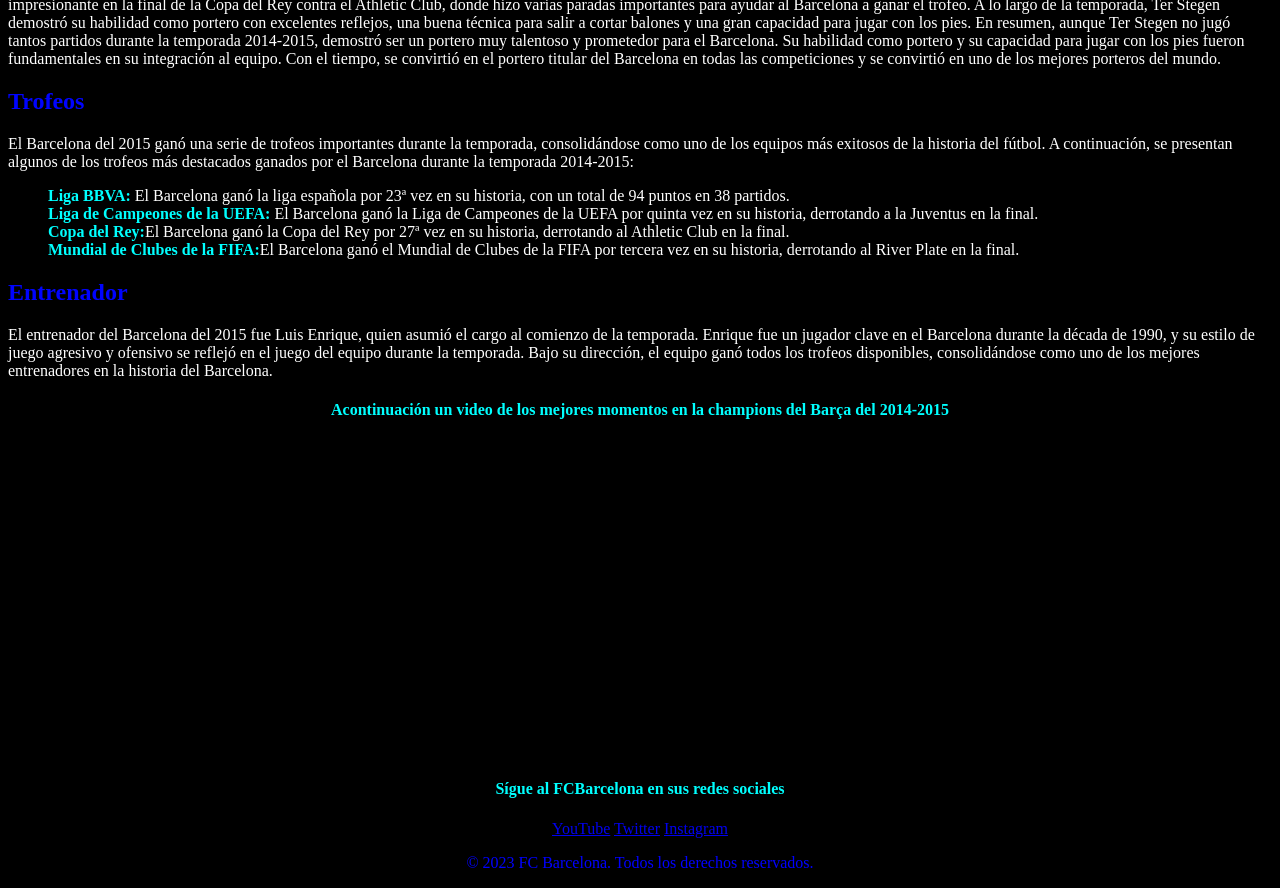
==== commit c8ac656a: "Update alexxgr30.html" ====
--- a/alexxgr30.html
+++ b/alexxgr30.html
@@ -64,17 +64,12 @@
             <h2>Entrenador</h2>
             <p><FONT COLOR="#FFFFFF">El entrenador del Barcelona del 2015 fue Luis Enrique, quien asumió el cargo al comienzo de la temporada. Enrique fue un jugador clave en el Barcelona durante la década de 1990, y su estilo de juego agresivo y ofensivo se reflejó en el juego del equipo durante la temporada. Bajo su dirección, el equipo ganó todos los trofeos disponibles, consolidándose como uno de los mejores entrenadores en la historia del Barcelona.</FONT></p>
             </section>
-            <h4><FONT COLOR="#00FFFF">Acontinuación un video de los mejores goles de la Liga BBVA del Barça del 2014-2015</FONT> </h4>
-           <center><video width="1280" height="469" muted controls>
-            <source src="goles.mp4" type="video/mp4">
-            
-
-    
-        </video></center> 
+            <h4><FONT COLOR="#00FFFF">Acontinuación un video de los mejores momentos en la champions del Barça del 2014-2015</FONT> </h4>
+           <center><iframe width="560" height="315" src="https://www.youtube.com/embed/BREONGQ0bYE" title="YouTube video player" frameborder="0" allow="accelerometer; autoplay; clipboard-write; encrypted-media; gyroscope; picture-in-picture; web-share" allowfullscreen></iframe></center> 
             
             </main>
             <footer>
-            <h4><FONT COLOR="#0000FF">Sígue al FCBarcelona en sus redes sociales</FONT></h4>
+            <h4><FONT COLOR="#00FFFF">Sígue al FCBarcelona en sus redes sociales</FONT></h4>
             <a href="https://www.youtube.com/@FCBarcelona">YouTube</a>
             <a href="https://twitter.com/FCBarcelona_es?ref_src=twsrc%5Egoogle%7Ctwcamp%5Eserp%7Ctwgr%5Eauthor">Twitter</a>
             <a href="https://www.instagram.com/fcbarcelona/">Instagram</a>
